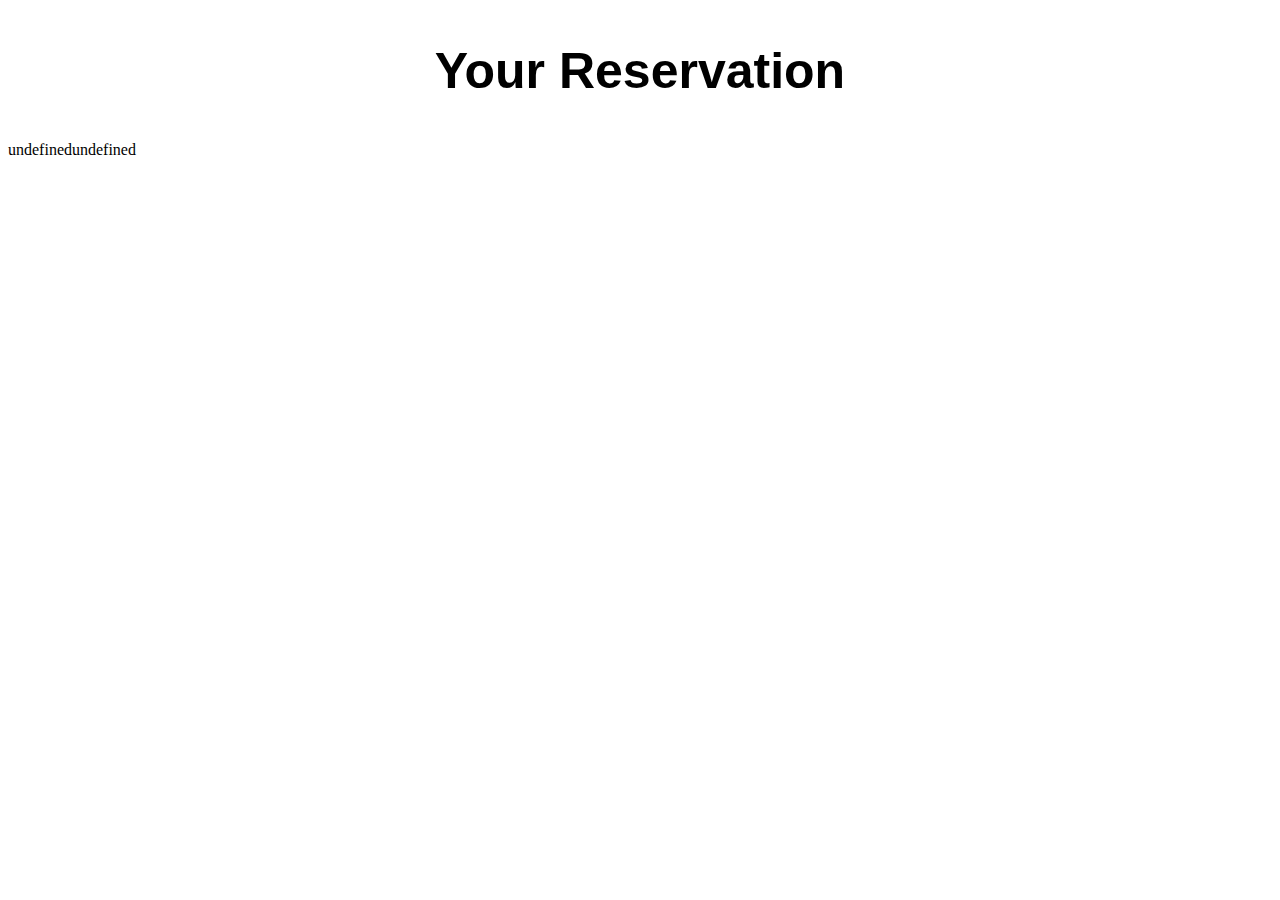
==== confirmation.html @ 85076fe6 "confirmation page" ====
<!DOCTYPE html>
<html>
<head> 
	<link rel="stylesheet" type="text/css" href="style.css">
	
	<link rel="stylesheet" href="https://maxcdn.bootstrapcdn.com/bootstrap/3.3.5/css/bootstrap.min.css" integrity="sha512-dTfge/zgoMYpP7QbHy4gWMEGsbsdZeCXz7irItjcC3sPUFtf0kuFbDz/ixG7ArTxmDjLXDmezHubeNikyKGVyQ==" crossorigin="anonymous">


	<script src="http://code.jquery.com/jquery-2.1.4.js"></script>
</head>

<body> 
	<h2>Your Reservation</h2>


<script src="https://maxcdn.bootstrapcdn.com/bootstrap/3.3.5/js/bootstrap.min.js" integrity="sha512-K1qjQ+NcF2TYO/eI3M6v8EiNYZfA95pQumfvcVrTHtwQVDG+aHRqLi/ETn2uB+1JqwYqVG3LIvdm9lj6imS/pQ==" crossorigin="anonymous">
</script>

<script type"text/javascript" src="script.js"></script>

</html>
---- style.css ----
h1 {
	text-align: center;
	font-family: sans-serif;
	border-bottom: solid;
	padding-bottom: 10px;
	font-style: italic;
}

.galleryWrapper {
	text-align: center;
	border: solid black 2px;
	position: fixed;
	margin-right: 1px;
	margin-left: 1px;
	overflow: scroll;
}

.galleryImage {
	/*border-radius: 200px;*/
	border: solid black 1px;
	padding-left: 0px;
	padding-right: 0px;
}

.makeDarker:hover {
	opacity: 0.5;
	cursor: pointer;
}

.hidden {
	display: none;
}

.dropdown {
	position: absolute;
	left: 3px;

}

p {
	text-align: center;
	font-family: monospace;
	font-size: 40px;

}

img {
	vertical-align: middle;
	display: block;
	margin: 0 auto;

}


h2 {
	text-align: center;
	font-family: Arial;
	font-size: 50px;
	

}

.hours h2 {
	text-align: center;
	font-family: arial;
	font-size: 30px;

}

.hours p {
	font-family: arial;
	text-align: left;
	font-size: 20px;
}


.picture {
	float: right;
	font-size: 10px;

}

.form-group {
	width: 50%; 
	margin-right: 10px;

}
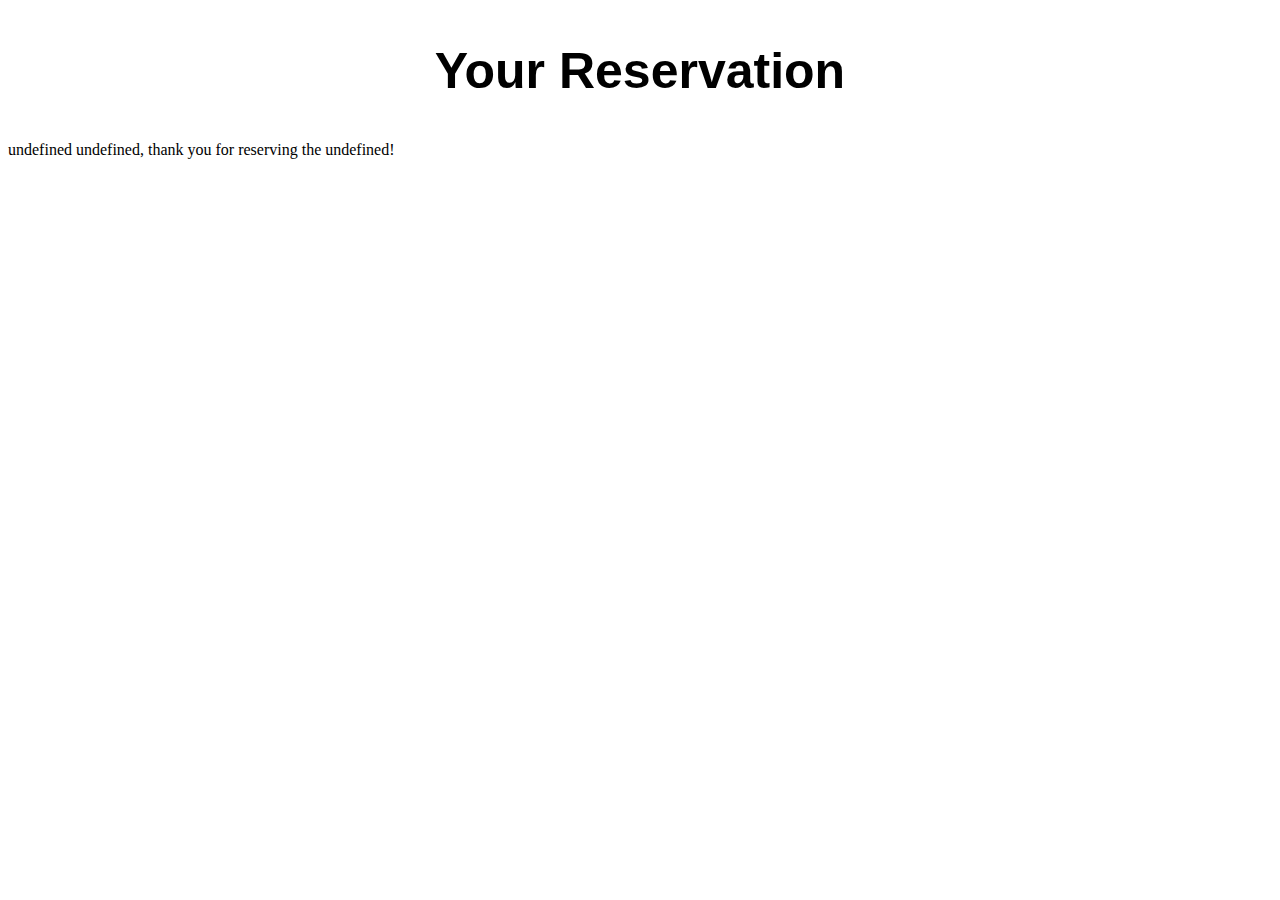
==== commit 0d2d3ec4: "fixed a bunch of stuff" ====
--- a/confirmation.html
+++ b/confirmation.html
@@ -1,21 +1,15 @@
 <!DOCTYPE html>
 <html>
-<head> 
-	<link rel="stylesheet" type="text/css" href="style.css">
-	
-	<link rel="stylesheet" href="https://maxcdn.bootstrapcdn.com/bootstrap/3.3.5/css/bootstrap.min.css" integrity="sha512-dTfge/zgoMYpP7QbHy4gWMEGsbsdZeCXz7irItjcC3sPUFtf0kuFbDz/ixG7ArTxmDjLXDmezHubeNikyKGVyQ==" crossorigin="anonymous">
+	<head> 
+		<link rel="stylesheet" type="text/css" href="style.css">
+		<link rel="stylesheet" href="https://maxcdn.bootstrapcdn.com/bootstrap/3.3.5/css/bootstrap.min.css" integrity="sha512-dTfge/zgoMYpP7QbHy4gWMEGsbsdZeCXz7irItjcC3sPUFtf0kuFbDz/ixG7ArTxmDjLXDmezHubeNikyKGVyQ==" crossorigin="anonymous">
+		<script src="http://code.jquery.com/jquery-2.1.4.js"></script>
+	</head>
 
-
-	<script src="http://code.jquery.com/jquery-2.1.4.js"></script>
-</head>
-
-<body> 
-	<h2>Your Reservation</h2>
-
-
-<script src="https://maxcdn.bootstrapcdn.com/bootstrap/3.3.5/js/bootstrap.min.js" integrity="sha512-K1qjQ+NcF2TYO/eI3M6v8EiNYZfA95pQumfvcVrTHtwQVDG+aHRqLi/ETn2uB+1JqwYqVG3LIvdm9lj6imS/pQ==" crossorigin="anonymous">
-</script>
-
-<script type"text/javascript" src="script.js"></script>
-
+	<body> 
+		<h2>Your Reservation</h2>
+		<script src="https://maxcdn.bootstrapcdn.com/bootstrap/3.3.5/js/bootstrap.min.js" integrity="sha512-K1qjQ+NcF2TYO/eI3M6v8EiNYZfA95pQumfvcVrTHtwQVDG+aHRqLi/ETn2uB+1JqwYqVG3LIvdm9lj6imS/pQ==" crossorigin="anonymous">
+		</script>
+		<script type"text/javascript" src="script.js"></script>
+	</body>
 </html>--- a/style.css
+++ b/style.css
@@ -6,7 +6,7 @@
 	font-style: italic;
 }
 
-.galleryWrapper {
+/*.galleryWrapper {
 	text-align: center;
 	border: solid black 2px;
 	position: fixed;
@@ -16,7 +16,7 @@
 }
 
 .galleryImage {
-	/*border-radius: 200px;*/
+	border-radius: 200px;
 	border: solid black 1px;
 	padding-left: 0px;
 	padding-right: 0px;
@@ -30,7 +30,7 @@
 .hidden {
 	display: none;
 }
-
+*/
 .dropdown {
 	position: absolute;
 	left: 3px;
@@ -73,6 +73,10 @@
 	font-size: 20px;
 }
 
+.hours {
+	margin-left: 10px;
+}
+
 
 .picture {
 	float: right;
@@ -83,7 +87,12 @@
 .form-group {
 	width: 50%; 
 	margin-right: 10px;
+/*	margin-left: 10px;
+*/
+}
 
+#style {
+	margin-left: 10px;
 }
 
 
